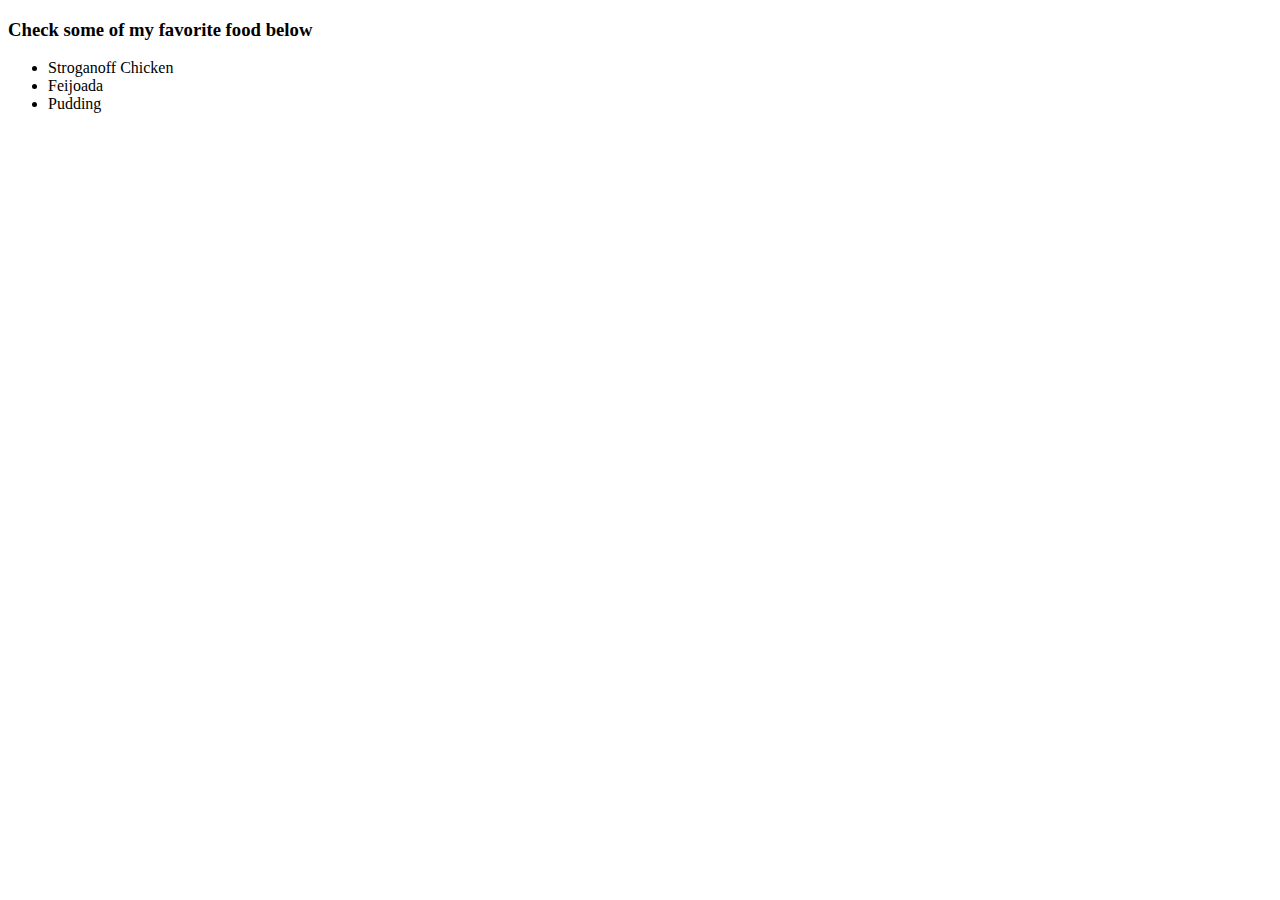
==== index.html @ 0e4ff34a "Add index.html" ====
<!DOCTYPE html>

<html lang="en">
    <head>
        <meta charset="UTF-8">
        <title>Favorite Recipes</title>
    </head>

    <body>
        <h3>Check some of my favorite food below</h3>

        <ul>
            <li>Stroganoff Chicken</li>
            <li>Feijoada</li>
            <li>Pudding</li>
        </ul>
    </body>
</html>
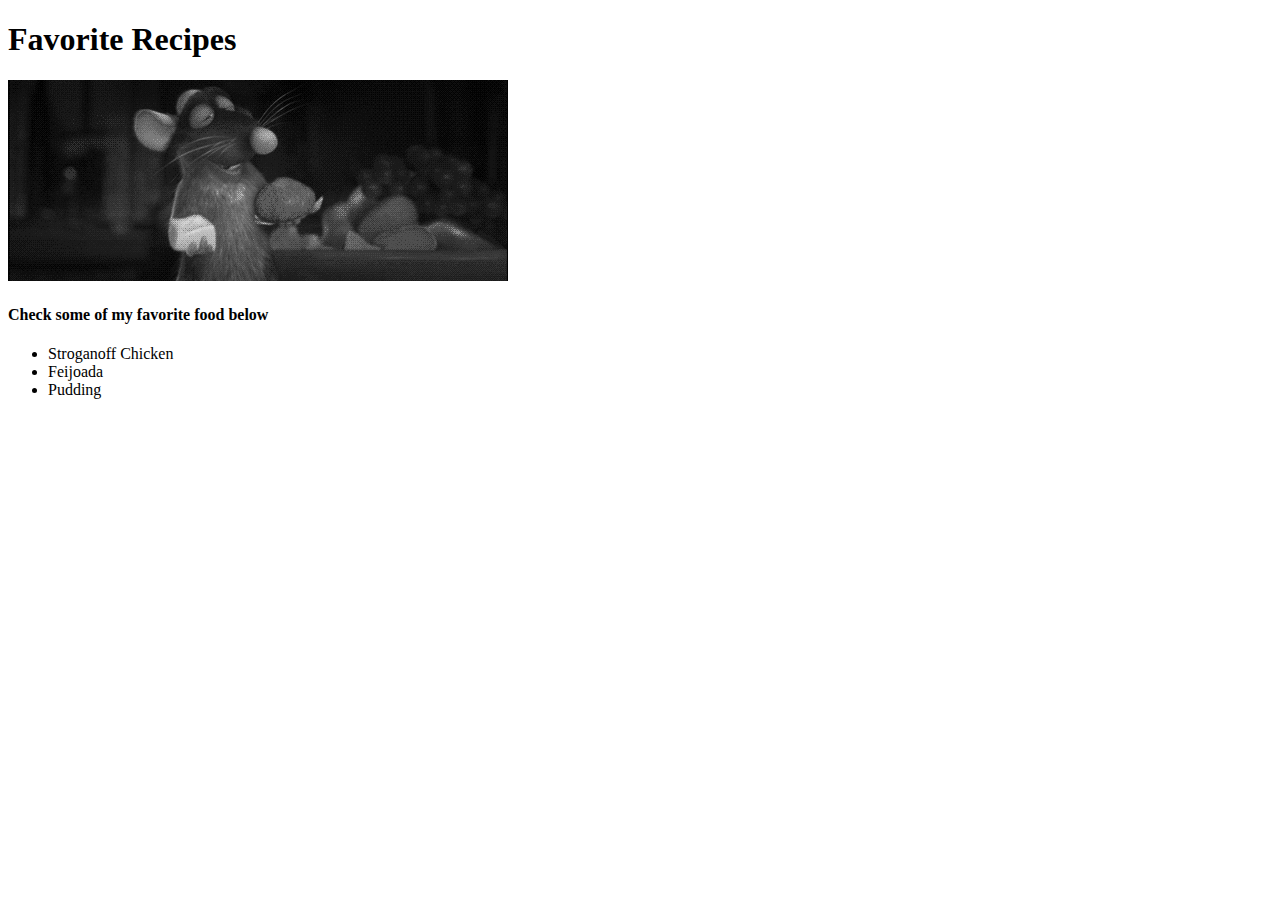
==== commit 9c776783: "Adds images and pages files     Images and pages of each recipe" ====
--- a/index.html
+++ b/index.html
@@ -7,7 +7,10 @@
     </head>
 
     <body>
-        <h3>Check some of my favorite food below</h3>
+        <h1>Favorite Recipes</h1>
+
+        <img src="./images/remy.gif" alt="Remy from Ratatouille">
+        <h4>Check some of my favorite food below</h4>
 
         <ul>
             <li>Stroganoff Chicken</li>
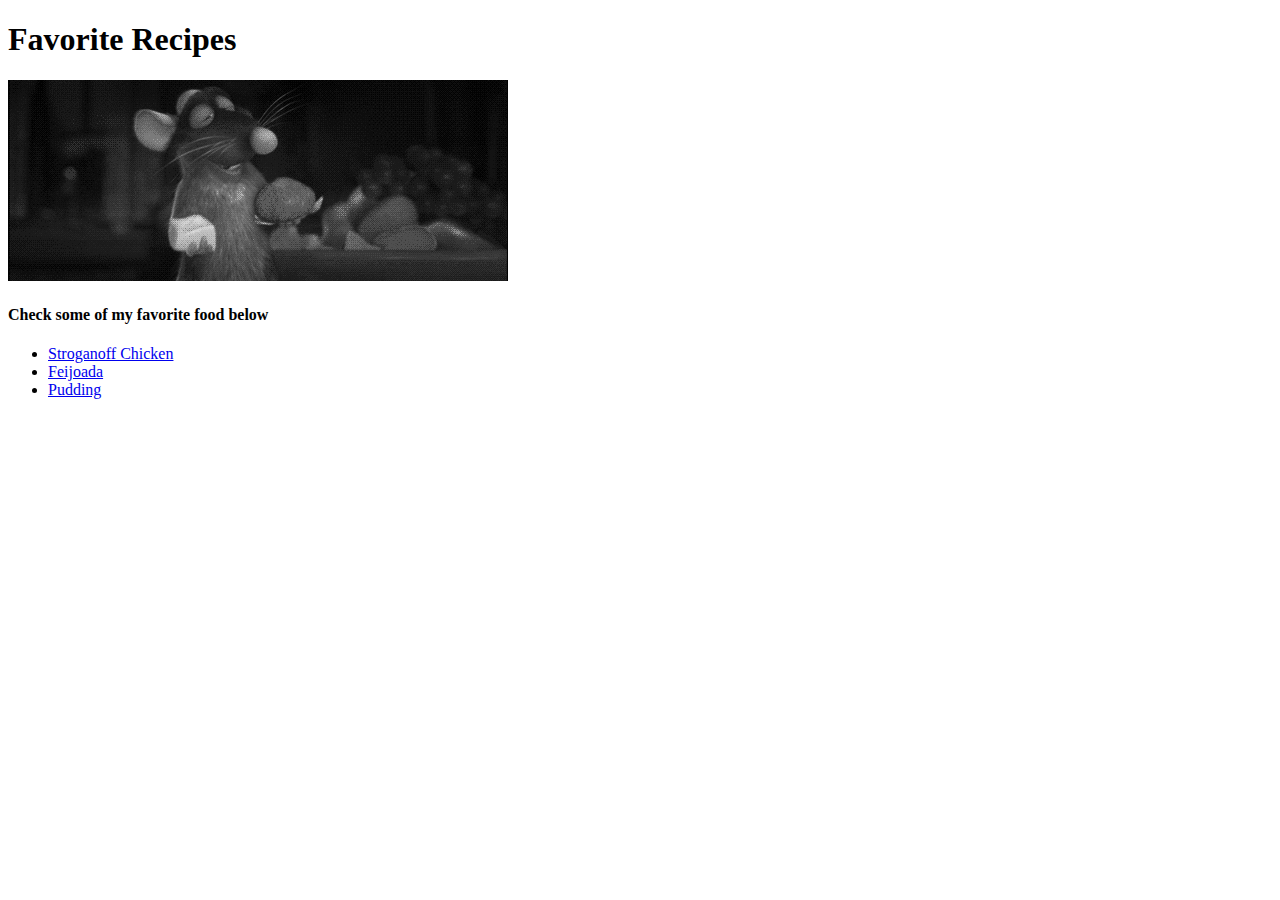
==== commit 600fddbf: "Links recipes to their pages     Links each recipe to a page with instruction and ingredients" ====
--- a/index.html
+++ b/index.html
@@ -13,9 +13,9 @@
         <h4>Check some of my favorite food below</h4>
 
         <ul>
-            <li>Stroganoff Chicken</li>
-            <li>Feijoada</li>
-            <li>Pudding</li>
+            <li><a href="./pages/stroganoff.html">Stroganoff Chicken</a></li>
+            <li><a href="./pages/feijoada.html">Feijoada</a></li>
+            <li><a href="./pages/pudding.html">Pudding</a></li>
         </ul>
     </body>
 </html>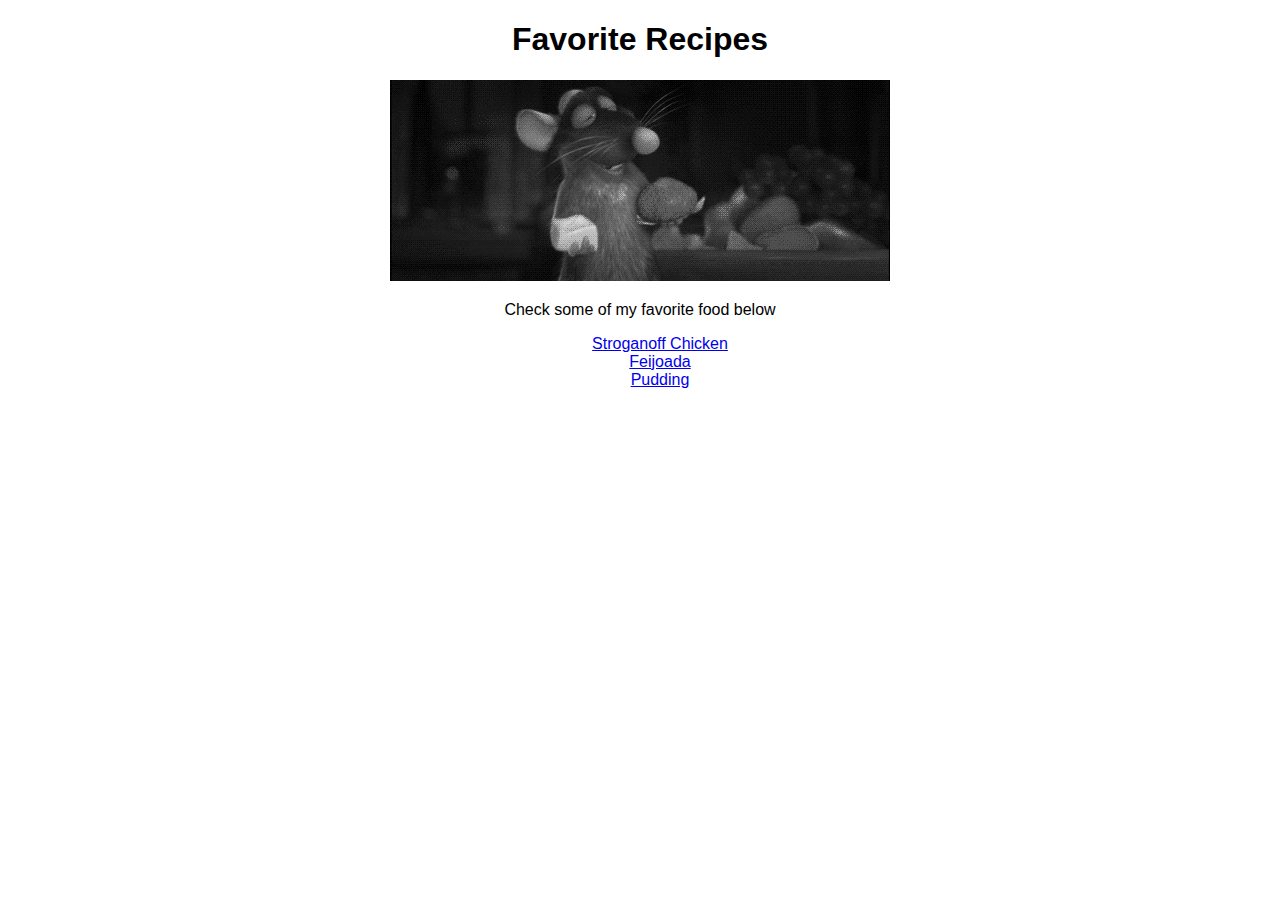
==== commit 8267af19: "Adds style to stroganoff page "stroganoff.html"     Creates a file "stroganoff.css"" ====
--- a/index.html
+++ b/index.html
@@ -4,18 +4,19 @@
     <head>
         <meta charset="UTF-8">
         <title>Favorite Recipes</title>
+        <link rel="stylesheet" href="style.css">
     </head>
 
     <body>
-        <h1>Favorite Recipes</h1>
+        <h1 class="title">Favorite Recipes</h1>
 
-        <img src="./images/remy.gif" alt="Remy from Ratatouille">
-        <h4>Check some of my favorite food below</h4>
+        <img class="image" src="./images/remy.gif" alt="Remy from Ratatouille">
+        <p>Check some of my favorite food below</p>
 
         <ul>
-            <li><a href="./pages/stroganoff.html">Stroganoff Chicken</a></li>
-            <li><a href="./pages/feijoada.html">Feijoada</a></li>
-            <li><a href="./pages/pudding.html">Pudding</a></li>
+            <li class="point"><a href="./pages/stroganoff.html">Stroganoff Chicken</a></li>
+            <li class="point"><a href="./pages/feijoada.html">Feijoada</a></li>
+            <li class="point"><a href="./pages/pudding.html">Pudding</a></li>
         </ul>
     </body>
 </html>--- a/style.css
+++ b/style.css
@@ -0,0 +1,22 @@
+* {
+    background-color: white;
+}
+
+.title {
+    font-weight: bold;
+    text-align: center;
+}
+
+body {
+    font-family: 'Lucida Sans', 'Lucida Sans Regular', 'Lucida Grande', 'Lucida Sans Unicode', Geneva, Verdana, sans-serif;
+    text-align: center;
+}
+
+.point  {
+    color: white;
+}
+
+.image  {
+    height: auto;
+    width: auto;
+}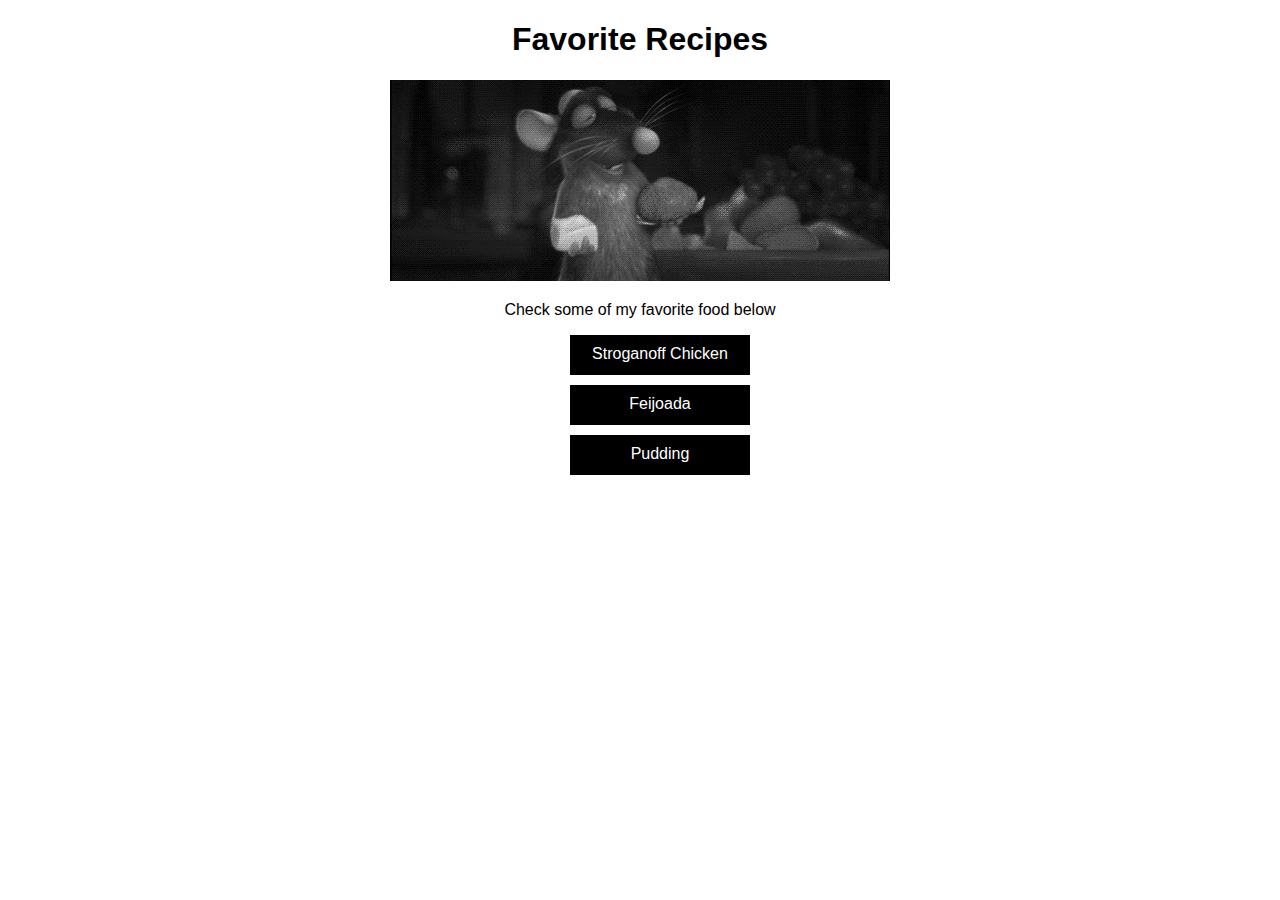
==== commit 9fb195a3: "Customize links style     Add style to buttons     Add style once the buttons are hovered" ====
--- a/index.html
+++ b/index.html
@@ -13,7 +13,7 @@
         <img class="image" src="./images/remy.gif" alt="Remy from Ratatouille">
         <p>Check some of my favorite food below</p>
 
-        <ul>
+        <ul class="links-list">
             <li class="point"><a href="./pages/stroganoff.html">Stroganoff Chicken</a></li>
             <li class="point"><a href="./pages/feijoada.html">Feijoada</a></li>
             <li class="point"><a href="./pages/pudding.html">Pudding</a></li>
--- a/style.css
+++ b/style.css
@@ -8,14 +8,32 @@
 }
 
 body {
-    font-family: 'Lucida Sans', 'Lucida Sans Regular', 'Lucida Grande', 'Lucida Sans Unicode', Geneva, Verdana, sans-serif;
+    font-family: Arial, Helvetica, sans-serif;
     text-align: center;
+    color: black;
 }
 
 .point  {
     color: white;
 }
 
+.links-list a {
+    background-color: black;
+    color: white;
+    text-decoration: none;
+    width: 160px;
+    height: 20px;
+    padding: 10px;
+    display: inline-block;
+    margin-bottom: 10px;
+}
+
+.links-list a:hover {
+    background-color: lightslategray;
+    color: white;
+    font-weight: bold;
+}
+
 .image  {
     height: auto;
     width: auto;
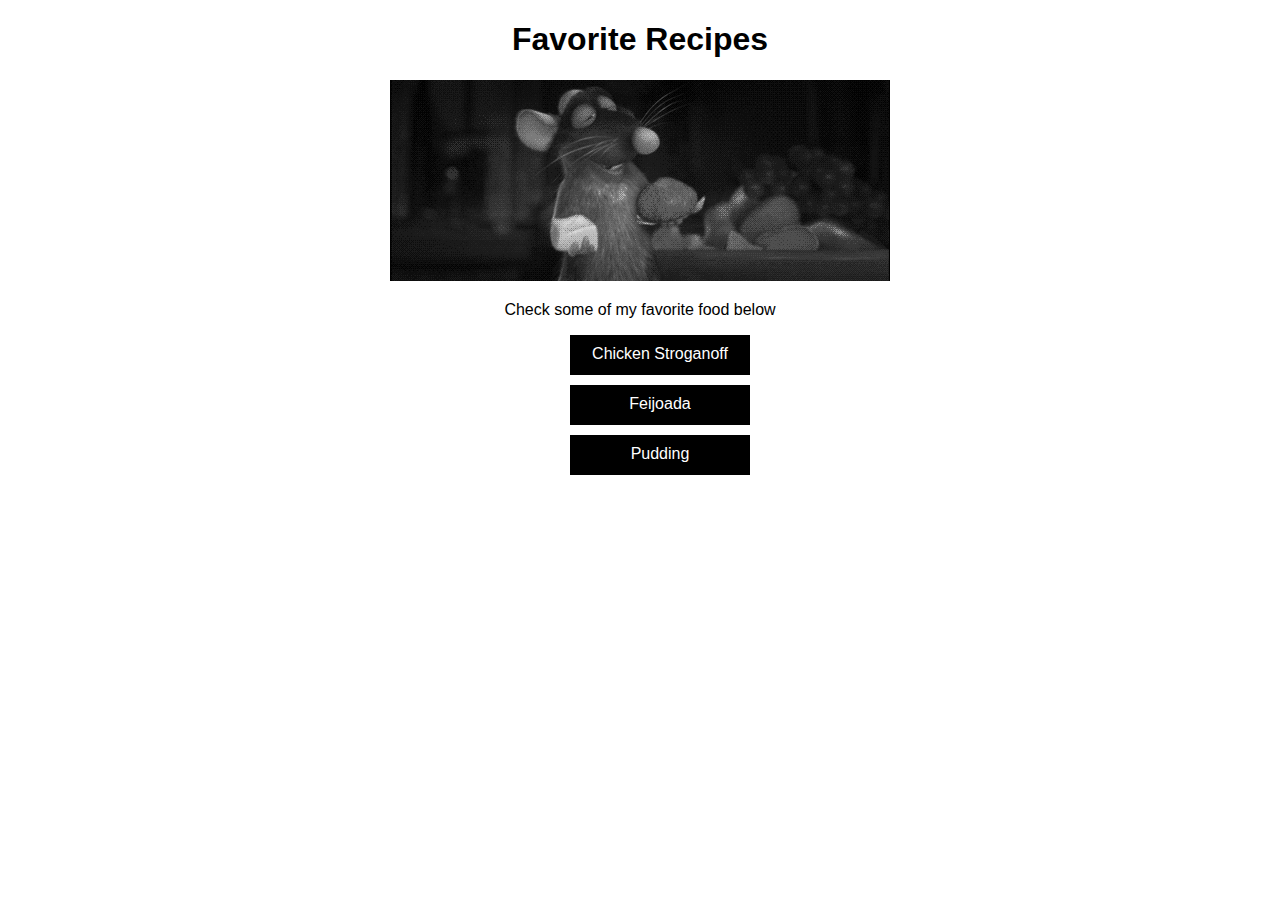
==== commit 873f3ae8: "Modify link's text     From Stroganoff Chicken to Chicken Stroganoff" ====
--- a/index.html
+++ b/index.html
@@ -14,7 +14,7 @@
         <p>Check some of my favorite food below</p>
 
         <ul class="links-list">
-            <li class="point"><a href="./pages/stroganoff.html">Stroganoff Chicken</a></li>
+            <li class="point"><a href="./pages/stroganoff.html">Chicken Stroganoff</a></li>
             <li class="point"><a href="./pages/feijoada.html">Feijoada</a></li>
             <li class="point"><a href="./pages/pudding.html">Pudding</a></li>
         </ul>
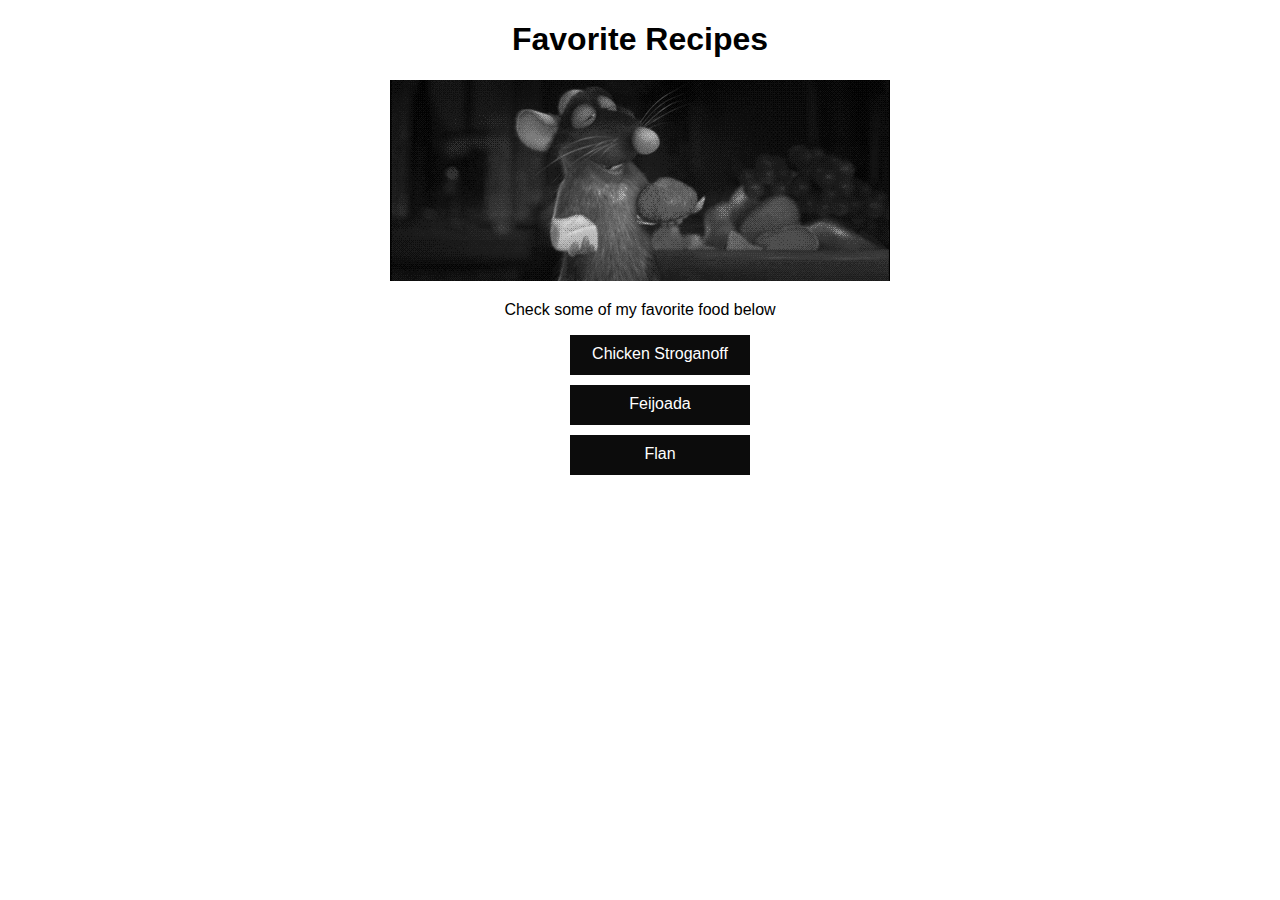
==== commit de546927: "Modify link's text     Button's text from Pudding to Flan" ====
--- a/index.html
+++ b/index.html
@@ -16,7 +16,7 @@
         <ul class="links-list">
             <li class="point"><a href="./pages/stroganoff.html">Chicken Stroganoff</a></li>
             <li class="point"><a href="./pages/feijoada.html">Feijoada</a></li>
-            <li class="point"><a href="./pages/pudding.html">Pudding</a></li>
+            <li class="point"><a href="./pages/flan.html">Flan</a></li>
         </ul>
     </body>
 </html>--- a/style.css
+++ b/style.css
@@ -18,7 +18,7 @@
 }
 
 .links-list a {
-    background-color: black;
+    background-color: #0c0c0c;
     color: white;
     text-decoration: none;
     width: 160px;
@@ -29,9 +29,9 @@
 }
 
 .links-list a:hover {
-    background-color: lightslategray;
+    background-color: #1d1c1e;
     color: white;
-    font-weight: bold;
+    font-size: 17px;
 }
 
 .image  {
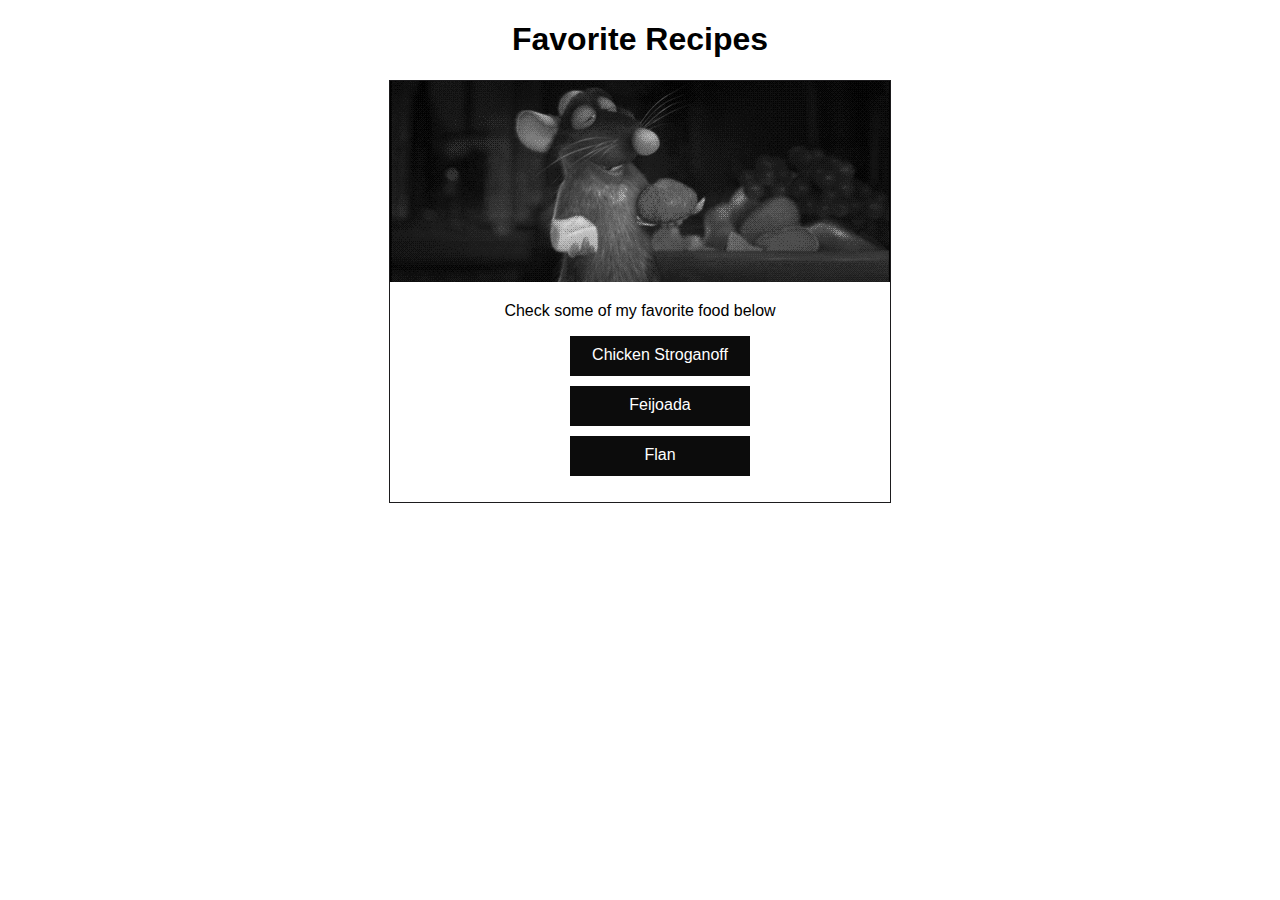
==== commit 46d0628f: "Modify index.html and style.css     Give homepage a border" ====
--- a/index.html
+++ b/index.html
@@ -10,13 +10,15 @@
     <body>
         <h1 class="title">Favorite Recipes</h1>
 
-        <img class="image" src="./images/remy.gif" alt="Remy from Ratatouille">
-        <p>Check some of my favorite food below</p>
+        <div class="border">
+            <img class="image" src="./images/remy.gif" alt="Remy from Ratatouille">
+            <p>Check some of my favorite food below</p>
 
-        <ul class="links-list">
-            <li class="point"><a href="./pages/stroganoff.html">Chicken Stroganoff</a></li>
-            <li class="point"><a href="./pages/feijoada.html">Feijoada</a></li>
-            <li class="point"><a href="./pages/flan.html">Flan</a></li>
-        </ul>
+            <ul class="links-list">
+                <li class="point"><a href="./pages/stroganoff.html">Chicken Stroganoff</a></li>
+                <li class="point"><a href="./pages/feijoada.html">Feijoada</a></li>
+                <li class="point"><a href="./pages/flan.html">Flan</a></li>
+            </ul>
+        </div>
     </body>
 </html>--- a/style.css
+++ b/style.css
@@ -11,6 +11,12 @@
     font-family: Arial, Helvetica, sans-serif;
     text-align: center;
     color: black;
+}
+
+.border {
+    border: .05em solid #1d1c1e;
+    width: 500px;
+    margin: auto;
 }
 
 .point  {
